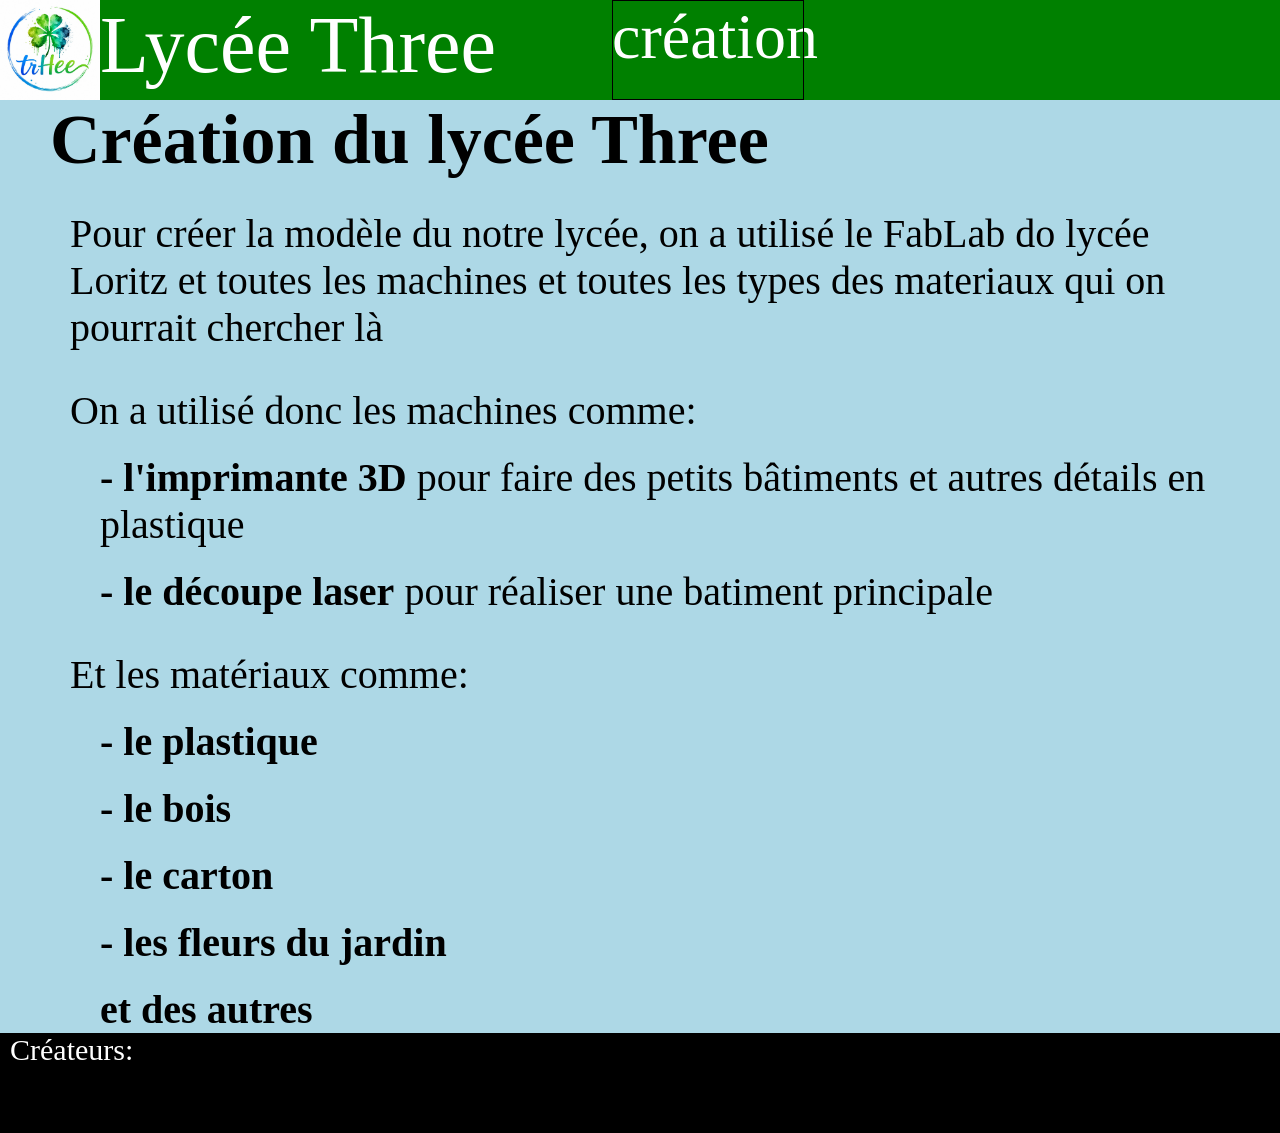
==== creation.html @ 57c1f414 "Add files via upload" ====
<!DOCTYPE html>

<html>
    <head>
        <title>Project: Three - création</title>
        <meta charset="UTF-8">
        <link rel="stylesheet" href="style.css">
    </head>
    <body>
        <header>
            <div id="HeaderBox">
                <a href="index.html"><div id="WebsiteLogoDisplayedOnHeader"><img src="images/logo.jpg" alt="image loading error" width="100px" height="100px"></div></a>
                <div id="WebsiteNameDisplayedOnHeader">Lycée Three</div>
                <a href="creation.html"><div id="ButtonPlacement1OnHeader">création</div></a>
            </div>
            <div id="buffer"></div>
        </header>
        
        <h1 class="TextTitle">Création du lycée Three</h1>
        <p class="Paragraph">Pour créer la modèle du notre lycée, on a utilisé le FabLab do lycée Loritz et toutes les machines et toutes les types des materiaux qui on pourrait chercher là</p>
        <br><br>
        <p class="Paragraph">On a utilisé donc les machines comme:<br> 
        <ul>
            <li class="ParagraphListItem"><b>- l'imprimante 3D</b> pour faire des petits bâtiments et autres détails en plastique</li>
            <li class="ParagraphListItem"><b>- le découpe laser</b> pour réaliser une batiment principale</li>
        </ul>
        </p><br><br>
        <p class="Paragraph">Et les matériaux comme:<br> 
        <ul>
            <li class="ParagraphListItem"><b>- le plastique</b></li>
            <li class="ParagraphListItem"><b>- le bois</b></li>
            <li class="ParagraphListItem"><b>- le carton</b></li>
            <li class="ParagraphListItem"><b>- les fleurs du jardin</b></li>
            <li class="ParagraphListItem"><b>et des autres</b></li>
        </ul>
        </p>

        <footer id="FooterBox">
            <p class="FooterParagraph">Créateurs: </p>
        </footer>
    </body>
</html>
---- style.css ----
* {
    margin: 0;
    padding: 0;
}

body {
    background-color: lightblue;
}

#HeaderBox {
    background-color: green;
    width: 100%;
    height: 100px;
    z-index: 2;
    position: absolute;
}

#WebsiteLogoDisplayedOnHeader {
    background-color: gray;
    width: 100px;
    height: 100px;
    z-index: 3;
    position: absolute;
}

#WebsiteNameDisplayedOnHeader {
    width: 40%;
    height: 100px;
    margin-left: 100px;
    font-size: 500%;
    color: white;
    z-index: 3;
    position: absolute;
}

#ButtonPlacement1OnHeader {
    margin-left: calc(100px + 40%);
    width: 15%;
    height: 100px;
    z-index: 3;
    position: absolute;
    outline: 1px;
    outline-color: black;
    outline-style: solid;
    outline-offset: -1px;
    text-align: center;
    font-size: 400%;
    color: white;
    
}
#ButtonPlacement1OnHeader:hover {
    background-color: aquamarine;  
    color: navy;  
}

#buffer {
    width: 100%;
    height: 100px;
    background-color: black;
}

.TextTitle {
    font-size: 70px;
    font: bold;
    padding-left: 50px;
    padding-right: 50px;
    padding-bottom: 30px;
}

.Paragraph {
    font-size: 40px;
    padding-left: 70px;
    padding-right: 70px;
}

.ParagraphListItem {
    font-size: 40px;
    font: bold;
    padding-left: 100px;
    padding-right: 50px;
    padding-top: 20px;
}








#FooterBox {
    width: 100%;
    height: 100px;
    background-color: black;
    color: white;
}

.FooterParagraph {
    font-size: 30px;
    padding-left: 10px;
}
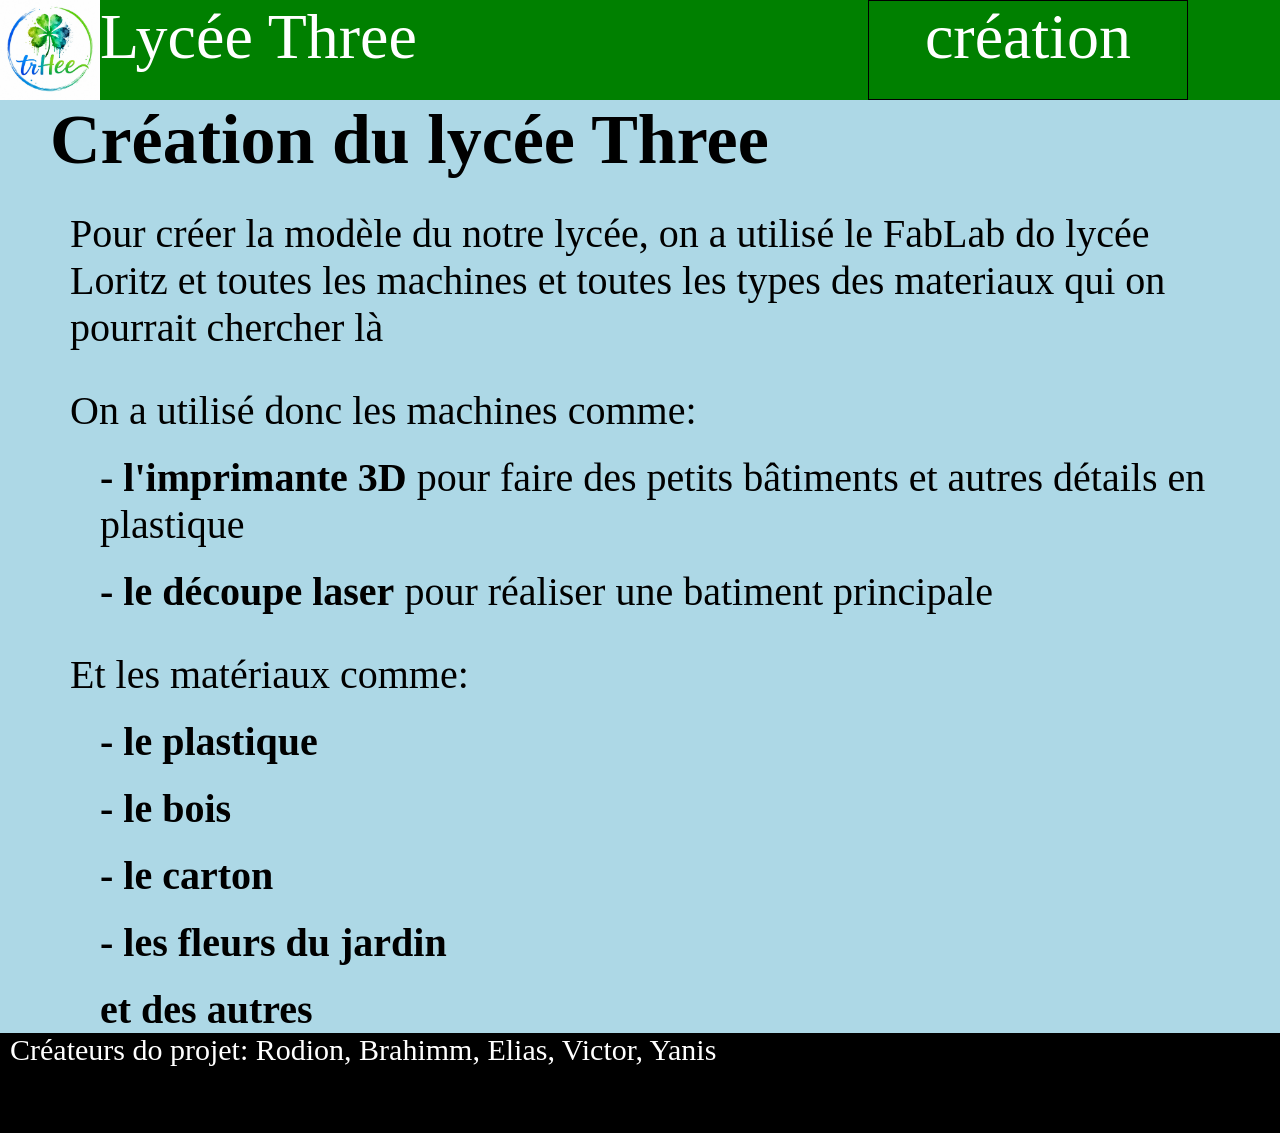
==== commit 6fa064b9: "Add files via upload" ====
--- a/creation.html
+++ b/creation.html
@@ -36,7 +36,7 @@
         </p>
 
         <footer id="FooterBox">
-            <p class="FooterParagraph">Créateurs: </p>
+            <p class="FooterParagraph">Créateurs do projet: Rodion, Brahimm, Elias, Victor, Yanis</p>
         </footer>
     </body>
 </html>
--- a/style.css
+++ b/style.css
@@ -24,18 +24,18 @@
 }
 
 #WebsiteNameDisplayedOnHeader {
-    width: 40%;
+    width: 60%;
     height: 100px;
     margin-left: 100px;
-    font-size: 500%;
+    font-size: 400%;
     color: white;
     z-index: 3;
     position: absolute;
 }
 
 #ButtonPlacement1OnHeader {
-    margin-left: calc(100px + 40%);
-    width: 15%;
+    margin-left: calc(100px + 60%);
+    width: 25%;
     height: 100px;
     z-index: 3;
     position: absolute;
@@ -49,8 +49,8 @@
     
 }
 #ButtonPlacement1OnHeader:hover {
-    background-color: aquamarine;  
-    color: navy;  
+    background-color: rgb(162, 255, 0);  
+    color: rgb(0, 2, 40);  
 }
 
 #buffer {
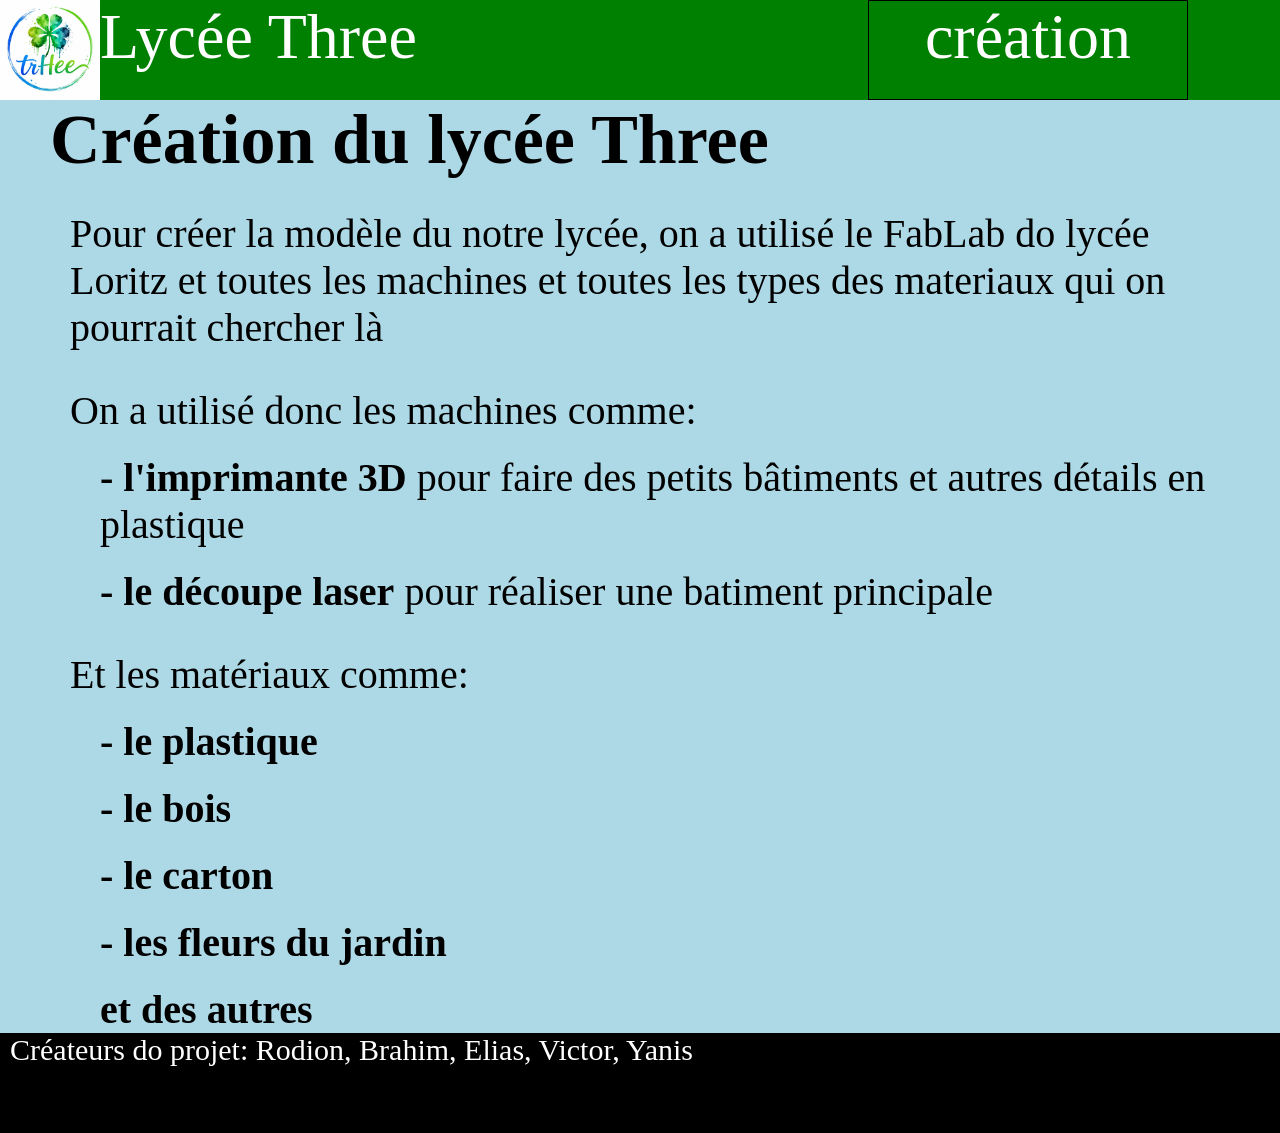
==== commit 87752785: "Update creation.html" ====
--- a/creation.html
+++ b/creation.html
@@ -36,7 +36,7 @@
         </p>
 
         <footer id="FooterBox">
-            <p class="FooterParagraph">Créateurs do projet: Rodion, Brahimm, Elias, Victor, Yanis</p>
+            <p class="FooterParagraph">Créateurs do projet: Rodion, Brahim, Elias, Victor, Yanis</p>
         </footer>
     </body>
-</html>+</html>
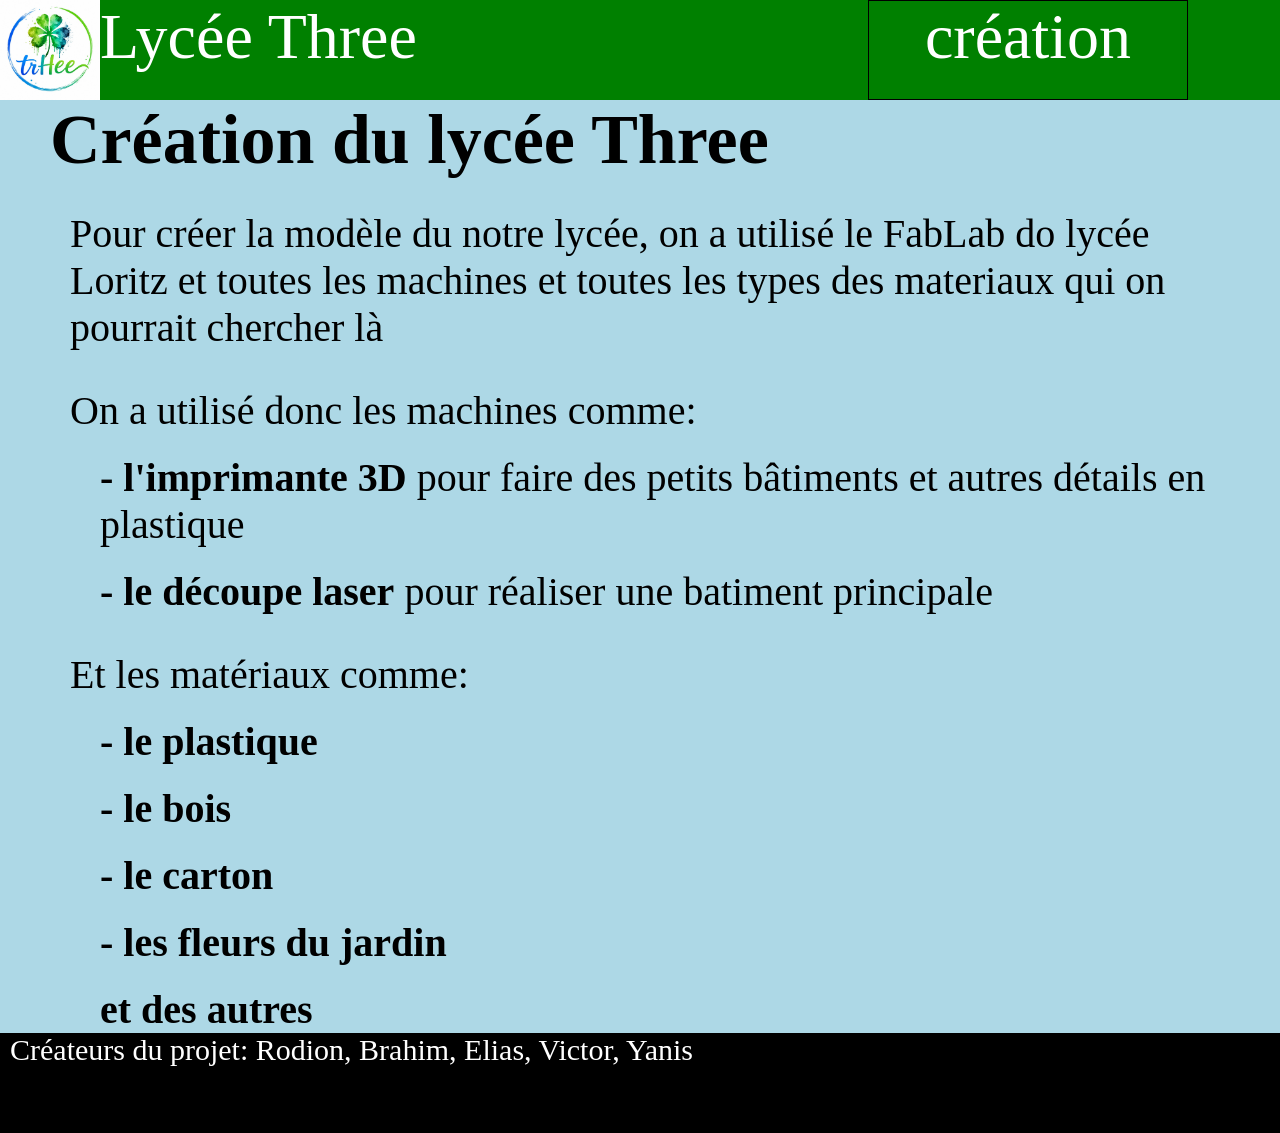
==== commit 205ae9f6: "Update creation.html" ====
--- a/creation.html
+++ b/creation.html
@@ -36,7 +36,7 @@
         </p>
 
         <footer id="FooterBox">
-            <p class="FooterParagraph">Créateurs do projet: Rodion, Brahim, Elias, Victor, Yanis</p>
+            <p class="FooterParagraph">Créateurs du projet: Rodion, Brahim, Elias, Victor, Yanis</p>
         </footer>
     </body>
 </html>
